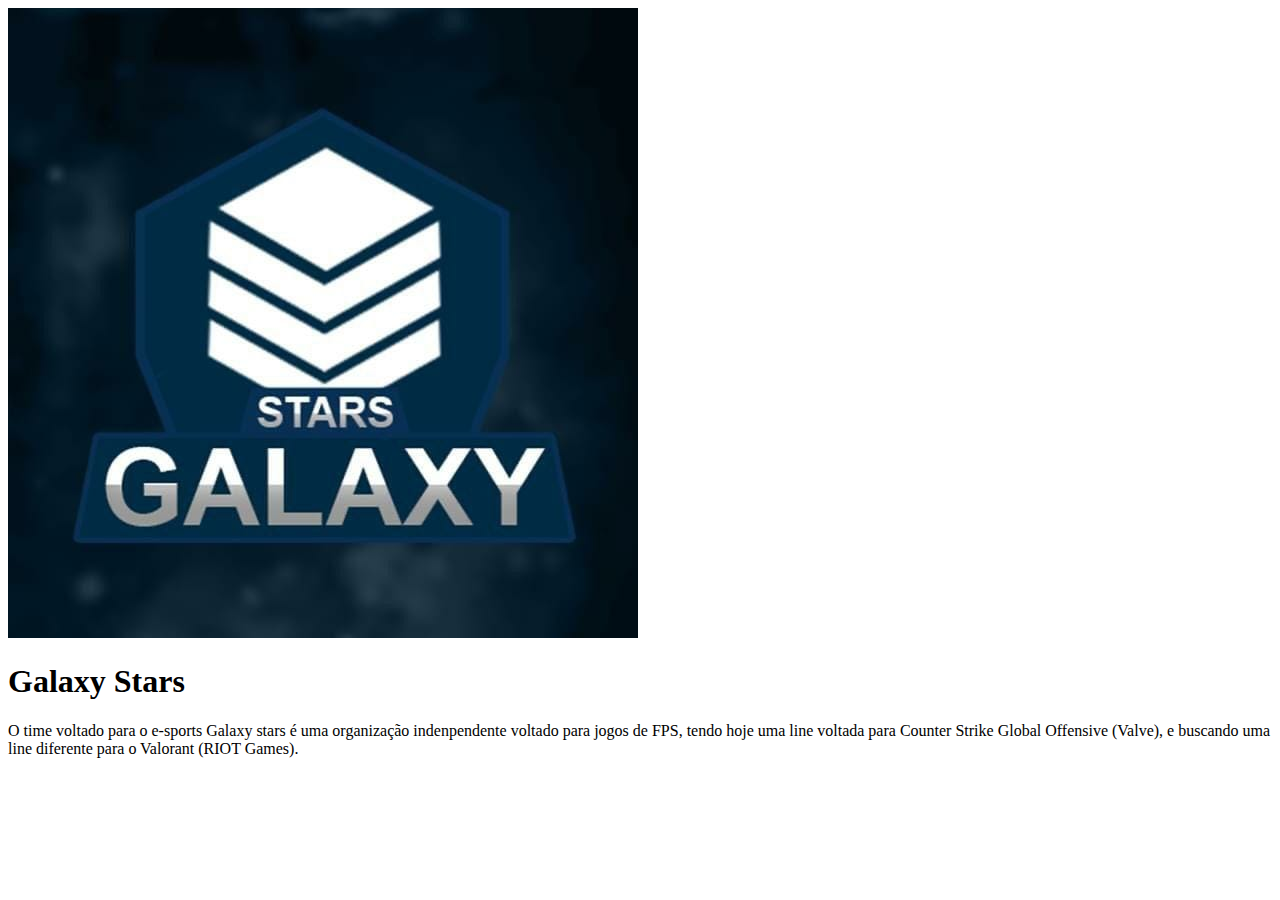
==== index.html @ f53dddd6 "att" ====
<!DOCTYPE html>
<html lang="pt-br">
<head>
    <meta charset="UTF-8">
    <meta http-equiv="X-UA-Compatible" content="IE=edge">
    <meta name="viewport" content="width=device-width, initial-scale=1.0">
    <title>Galaxy Stars</title>
</head>
<body>
    <header>
        <img src="imagens/glx.jpg">
    </header>
    <main>
        <section>
            <h1>Galaxy Stars</h1>
        <p>O time voltado para o e-sports Galaxy stars é uma organização indenpendente voltado para jogos de FPS, tendo hoje uma line voltada para Counter Strike Global Offensive (Valve), e buscando uma line diferente para o Valorant (RIOT Games). </p>

        </section>
    </main>
    <footer>

    </footer>
    
</body>
</html>
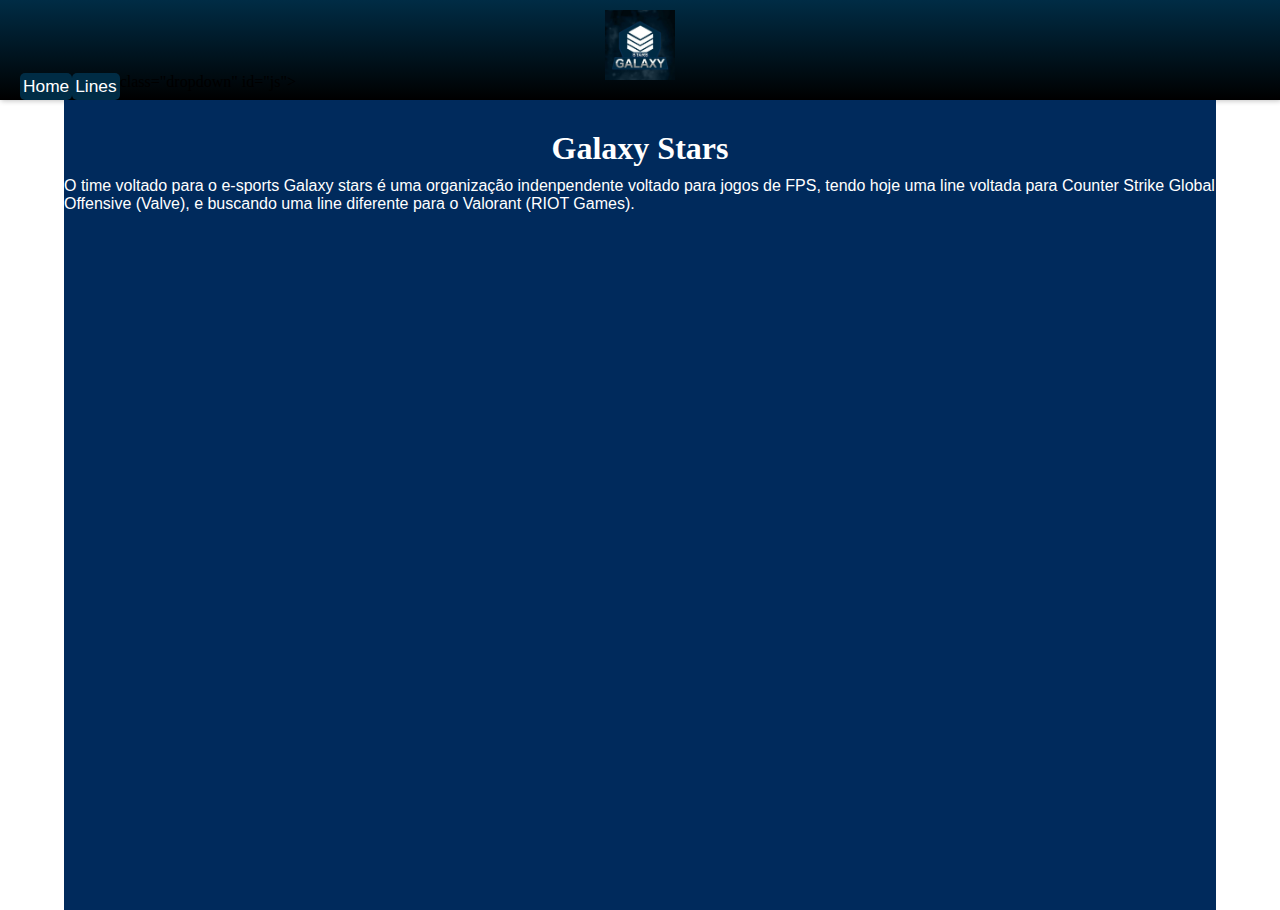
==== commit ca58c04a: "tt" ====
--- a/index.html
+++ b/index.html
@@ -5,10 +5,21 @@
     <meta http-equiv="X-UA-Compatible" content="IE=edge">
     <meta name="viewport" content="width=device-width, initial-scale=1.0">
     <title>Galaxy Stars</title>
+    <link rel="stylesheet" href="estilo/style.css">
 </head>
 <body>
     <header>
         <img src="imagens/glx.jpg">
+        <nav>
+            <button ><a href="#">Home</a></button>
+            <button  onmousemove="mouseentra()" onmousedown="mousesai()"><a href="#">Lines</a></button>
+             class="dropdown" id="js">
+             <div class="dropdown-content" id="menu"><ul><li><a href="pages/pg02.html">Counter Strike</a></li>
+                <li><a href="pages/pgval.html">Valorant</a></li>
+                </ul>
+            </div>
+            
+        </nav>
     </header>
     <main>
         <section>
@@ -21,5 +32,6 @@
 
     </footer>
     
+    <script src="estilo/script.js"></script>
 </body>
 </html>--- a/estilo/style.css
+++ b/estilo/style.css
@@ -0,0 +1,145 @@
+@charset "UTF-8";
+@font-face {
+    font-family: 'Gamer';
+    src: url(../fonte/Gamer.ttf);
+}
+
+*{
+    margin: 0px;
+    padding: 0px;
+    border: 0px;
+    
+}
+
+:root{
+    --cor0: white;
+    --cor1: #002C45;
+    --cor2: black;
+    --cor3: #002A5C;
+    --cor4: #054B5C;
+    --cor5: #015657;
+    
+    --fonte-padrao: Arial, Helvetica, sans-serif;
+    --fonte-destaque: 'Gamer';
+    }
+
+    html{
+        width: 100vw;
+        height: 100vh;
+    }
+
+    header{
+        width: 100%;
+        height: 100px;
+        background-image: linear-gradient(to bottom, var(--cor1), black);
+        box-shadow: 1px 1px 5px rgba(0, 0, 0, 0.233);
+        
+    }
+
+    /* foto header */
+    header img{
+        width: 70px;
+        margin: auto;
+        display: block;
+        padding: 10px;
+    }
+
+    /* corpo */
+
+    main{
+        width: 90vw;
+        background-color: #002A5C;
+        margin: auto;
+        display: block;
+        color: white;
+        height: 90vh;
+    }
+     /* menu */
+    menu > ul > li > a{
+        display: none;
+    }
+
+    .dropdown-content {
+        display: none;
+        position: absolute;
+        z-index: 1;
+    }
+
+
+
+    nav > ul > button {
+        display: flex;
+        margin-left: 5px;
+        
+        
+    }
+
+    button{
+        color: white;
+        background-color: var(--cor1);
+        padding: 3px;
+        border-radius: 5px;
+        cursor: pointer;
+        
+
+    }
+
+    nav a {
+        color: white;
+        text-decoration: none;
+        font-size: 13pt;
+        
+        
+        
+    }
+
+    nav{
+        display: inline-flex;
+        margin-left: 20px;
+        position: absolute;
+        top: 73px;
+
+    }
+
+    /* sessao */
+    section > h1{
+        padding-top: 30px;
+        padding-bottom: 10px;
+        text-align: center;
+        font-family: var(--fonte-destaque);
+        
+    } 
+
+    section > p{
+        font-family: var(--fonte-padrao);
+    }
+
+    /* css do script */
+    .dropdown {
+        position: relative;
+        display: none;
+    }
+
+    .dropdown-content a {
+        color: white;
+        background-color: var(--cor1);
+        
+        text-decoration: none;
+        display: block;
+        position: absolute;
+        left: 55px;
+        top: 25px;
+        padding: 3px;
+        border-radius: 5px;
+
+    }
+
+    ul > li{
+        list-style: none;
+    }
+
+    
+    
+    
+
+    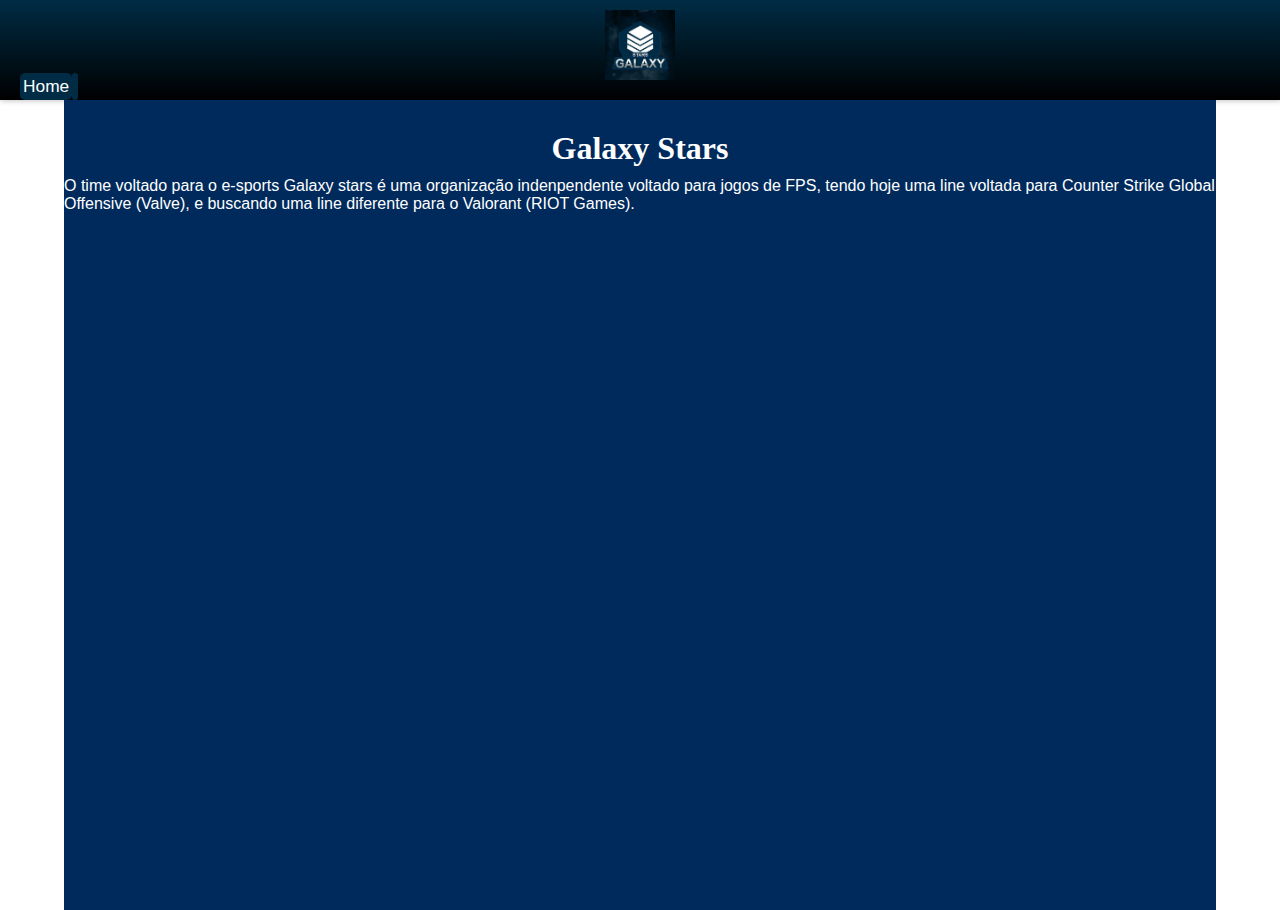
==== commit ce8f11d5: "att" ====
--- a/index.html
+++ b/index.html
@@ -1,5 +1,6 @@
 <!DOCTYPE html>
 <html lang="pt-br">
+
 <head>
     <meta charset="UTF-8">
     <meta http-equiv="X-UA-Compatible" content="IE=edge">
@@ -7,31 +8,38 @@
     <title>Galaxy Stars</title>
     <link rel="stylesheet" href="estilo/style.css">
 </head>
+
 <body>
     <header>
         <img src="imagens/glx.jpg">
         <nav>
-            <button ><a href="#">Home</a></button>
-            <button  onmousemove="mouseentra()" onmousedown="mousesai()"><a href="#">Lines</a></button>
-             class="dropdown" id="js">
-             <div class="dropdown-content" id="menu"><ul><li><a href="pages/pg02.html">Counter Strike</a></li>
-                <li><a href="pages/pgval.html">Valorant</a></li>
+            <button><a href="#">Home</a></button>
+            <button onmouseenter="mouseentra()" onmouseleave="mousesai()"><a href="#" class="dropdown"
+                    id="js">Lines</a></button>
+
+            <div class="dropdown-content" id="menu">
+                <ul>
+                    <li><a href="pages/pg02.html">Counter Strike</a></li>
+                    <li><a href="pages/pgval.html">Valorant</a></li>
                 </ul>
             </div>
-            
+
         </nav>
     </header>
     <main>
         <section>
             <h1>Galaxy Stars</h1>
-        <p>O time voltado para o e-sports Galaxy stars é uma organização indenpendente voltado para jogos de FPS, tendo hoje uma line voltada para Counter Strike Global Offensive (Valve), e buscando uma line diferente para o Valorant (RIOT Games). </p>
+            <p>O time voltado para o e-sports Galaxy stars é uma organização indenpendente voltado para jogos de FPS,
+                tendo hoje uma line voltada para Counter Strike Global Offensive (Valve), e buscando uma line diferente
+                para o Valorant (RIOT Games). </p>
 
         </section>
     </main>
     <footer>
 
     </footer>
-    
-    <script src="estilo/script.js"></script>
+
+   
 </body>
+
 </html>--- a/estilo/style.css
+++ b/estilo/style.css
@@ -63,6 +63,7 @@
         display: none;
         position: absolute;
         z-index: 1;
+        
     }
 
 
@@ -81,13 +82,21 @@
         border-radius: 5px;
         cursor: pointer;
         
+        
 
     }
+
+    nav > button > a:hover{
+        background-color: white;
+    }
+        
+    
 
     nav a {
         color: white;
         text-decoration: none;
         font-size: 13pt;
+        
         
         
         
@@ -120,6 +129,9 @@
         display: none;
     }
 
+    
+    
+
     .dropdown-content a {
         color: white;
         background-color: var(--cor1);
@@ -131,11 +143,13 @@
         top: 25px;
         padding: 3px;
         border-radius: 5px;
+        
 
     }
 
     ul > li{
         list-style: none;
+        
     }
 
     
